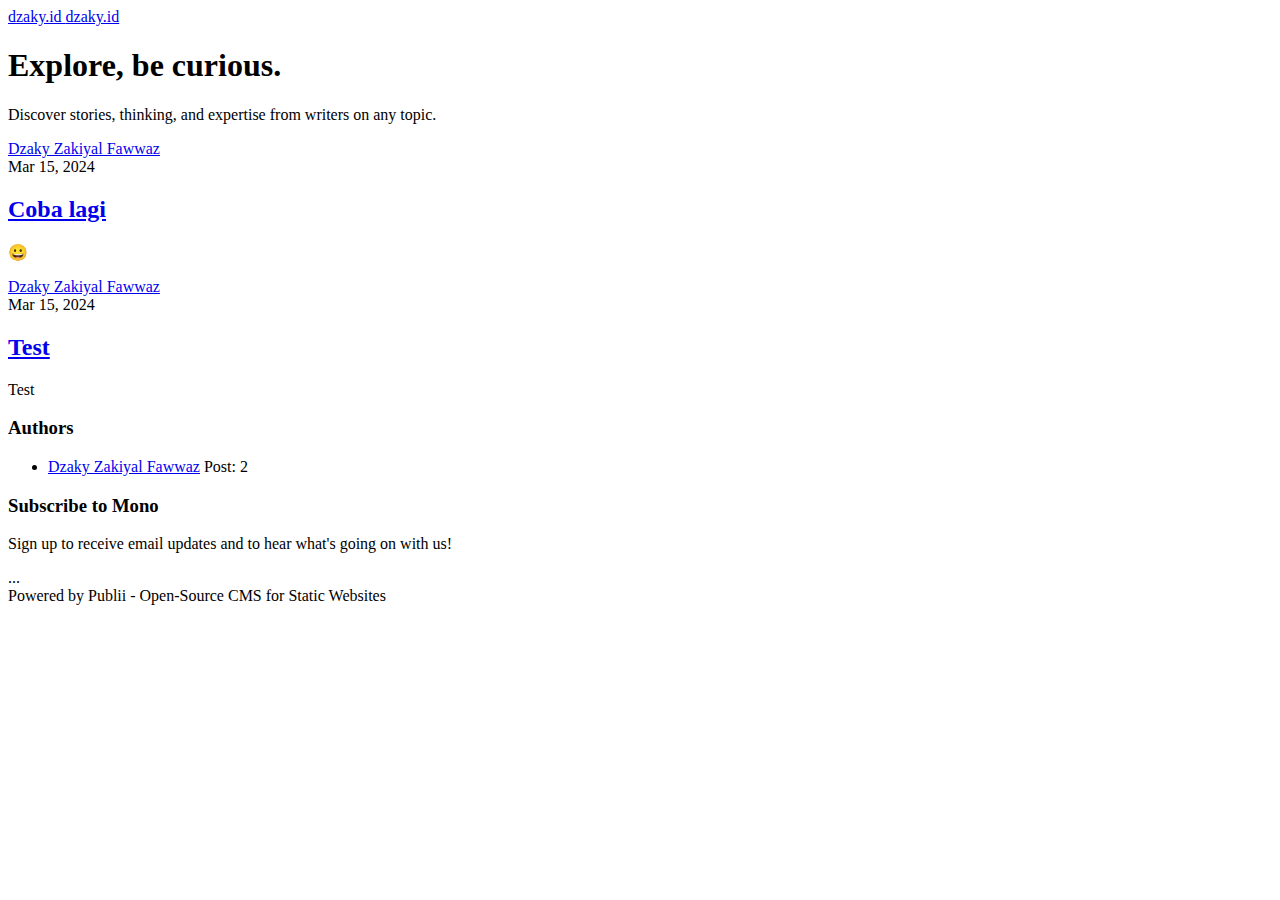
==== index.html @ 3d6a0028 "Publii: update content" ====
<!DOCTYPE html><html lang="en-us"><head><meta charset="utf-8"><meta http-equiv="X-UA-Compatible" content="IE=edge"><meta name="viewport" content="width=device-width,initial-scale=1"><title>dzaky.id</title><meta name="generator" content="Publii Open-Source CMS for Static Site"><link rel="canonical" href="https://dzaky.id/"><link rel="alternate" type="application/atom+xml" href="https://dzaky.id/feed.xml"><link rel="alternate" type="application/json" href="https://dzaky.id/feed.json"><meta property="og:title" content="dzaky.id"><meta property="og:site_name" content="dzaky.id"><meta property="og:description" content=""><meta property="og:url" content="https://dzaky.id/"><meta property="og:type" content="website"><link rel="preload" href="https://dzaky.id/assets/dynamic/fonts/publicsans/publicsans.woff2" as="font" type="font/woff2" crossorigin><link rel="stylesheet" href="https://dzaky.id/assets/css/style.css?v=df6e0dd7b95ea201317f082730fc6b90"><script type="application/ld+json">{"@context":"http://schema.org","@type":"Organization","name":"dzaky.id","url":"https://dzaky.id/"}</script><noscript><style>img[loading] {
                    opacity: 1;
                }</style></noscript></head><body><div class="content"><div class="left-bar"><div class="left-bar__inner"><header class="header"><a class="logo" href="https://dzaky.id/">dzaky.id </a><a class="logo logo--atbottom" href="./">dzaky.id</a></header></div></div><main class="main"><div class="hero"><div class="main__inner"><h1>Explore, be curious.</h1><p>Discover stories, thinking, and expertise from writers on any topic.</p></div></div><div class="main__inner"><article class="c-card"><div class="c-card__meta"><div class="c-card__author"><a href="https://dzaky.id/authors/dzaky-zakiyal-fawwaz/">Dzaky Zakiyal Fawwaz</a></div><time datetime="2024-03-15T16:12">Mar 15, 2024</time></div><header class="c-card__header"><h2 class="c-card__title"><a href="https://dzaky.id/coba-lagi.html">Coba lagi</a></h2><p>😀</p></header></article><article class="c-card"><div class="c-card__meta"><div class="c-card__author"><a href="https://dzaky.id/authors/dzaky-zakiyal-fawwaz/">Dzaky Zakiyal Fawwaz</a></div><time datetime="2024-03-15T15:21">Mar 15, 2024</time></div><header class="c-card__header"><h2 class="c-card__title"><a href="https://dzaky.id/test.html">Test</a></h2><p>Test</p></header></article></div></main><div class="right-bar"><div class="right-bar__inner"><div class="sidebar"><section class="box authors"><h3 class="box__title">Authors</h3><ul class="authors__cotainer"><li class="authors__item"><div><a href="https://dzaky.id/authors/dzaky-zakiyal-fawwaz/" class="authors__title">Dzaky Zakiyal Fawwaz</a> <span class="authors__meta">Post: 2</span></div></li></ul></section><section class="box newsletter"><h3 class="box__title">Subscribe to Mono</h3><p class="newsletter__desc">Sign up to receive email updates and to hear what's going on with us!</p><form>...</form></section><div class="box copyright">Powered by Publii - Open-Source CMS for Static Websites</div></div></div></div></div><script defer="defer" src="https://dzaky.id/assets/js/scripts.min.js?v=12d8fcd46db8fdc7af6797ec26849875"></script><script>var images = document.querySelectorAll('img[loading]');
        for (var i = 0; i < images.length; i++) {
            if (images[i].complete) {
                images[i].classList.add('is-loaded');
            } else {
                images[i].addEventListener('load', function () {
                    this.classList.add('is-loaded');
                }, false);
            }
        }</script></body></html>
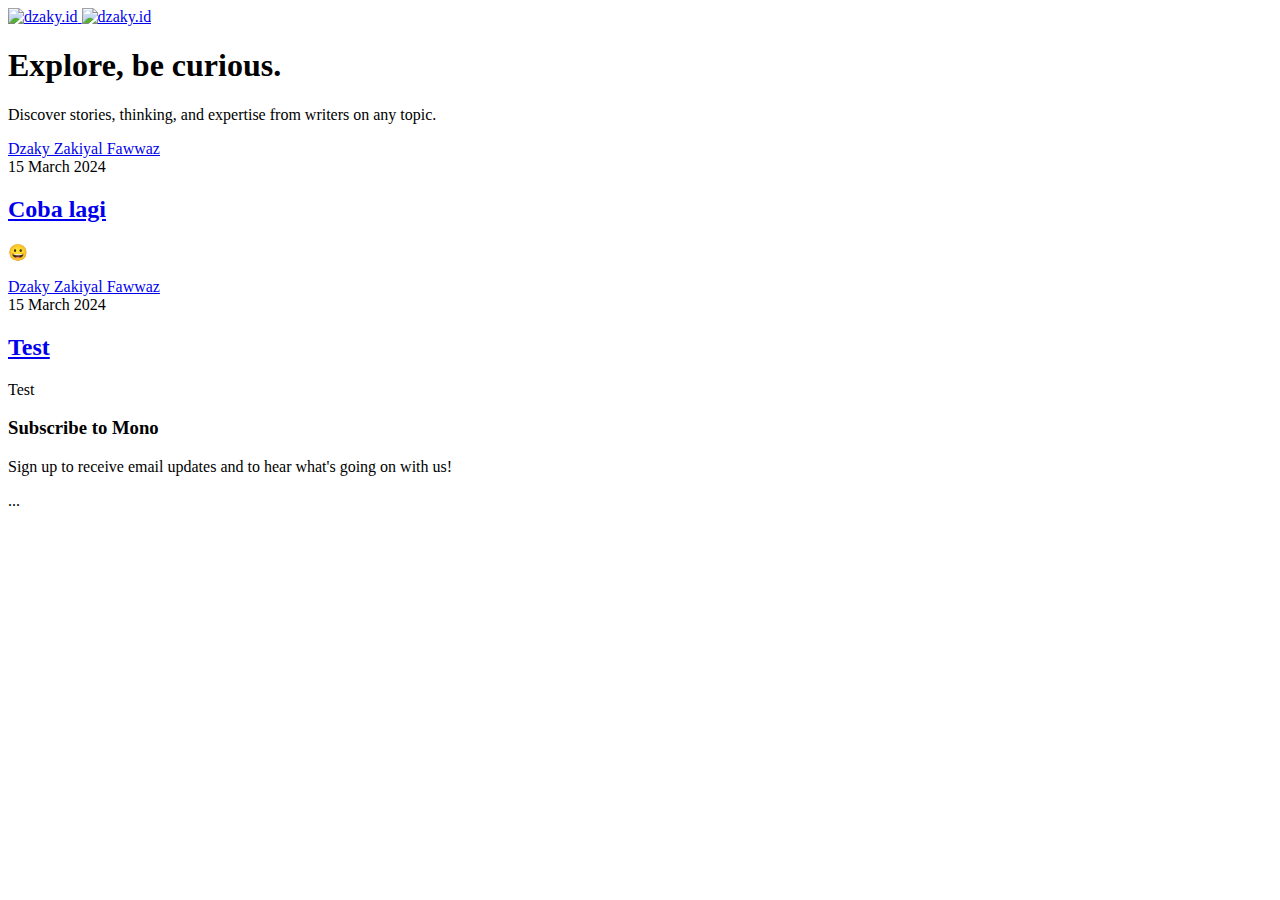
==== commit e09f5288: "Publii: update content" ====
--- a/index.html
+++ b/index.html
@@ -1,6 +1,6 @@
-<!DOCTYPE html><html lang="en-us"><head><meta charset="utf-8"><meta http-equiv="X-UA-Compatible" content="IE=edge"><meta name="viewport" content="width=device-width,initial-scale=1"><title>dzaky.id</title><meta name="generator" content="Publii Open-Source CMS for Static Site"><link rel="canonical" href="https://dzaky.id/"><link rel="alternate" type="application/atom+xml" href="https://dzaky.id/feed.xml"><link rel="alternate" type="application/json" href="https://dzaky.id/feed.json"><meta property="og:title" content="dzaky.id"><meta property="og:site_name" content="dzaky.id"><meta property="og:description" content=""><meta property="og:url" content="https://dzaky.id/"><meta property="og:type" content="website"><link rel="preload" href="https://dzaky.id/assets/dynamic/fonts/publicsans/publicsans.woff2" as="font" type="font/woff2" crossorigin><link rel="stylesheet" href="https://dzaky.id/assets/css/style.css?v=df6e0dd7b95ea201317f082730fc6b90"><script type="application/ld+json">{"@context":"http://schema.org","@type":"Organization","name":"dzaky.id","url":"https://dzaky.id/"}</script><noscript><style>img[loading] {
+<!DOCTYPE html><html lang="en-us"><head><meta charset="utf-8"><meta http-equiv="X-UA-Compatible" content="IE=edge"><meta name="viewport" content="width=device-width,initial-scale=1"><title>dzaky.id</title><meta name="generator" content="Publii Open-Source CMS for Static Site"><link rel="canonical" href="https://dzaky.id/"><link rel="alternate" type="application/atom+xml" href="https://dzaky.id/feed.xml"><link rel="alternate" type="application/json" href="https://dzaky.id/feed.json"><meta property="og:title" content="dzaky.id"><meta property="og:image" content="https://dzaky.id/media/website/75446557_2866984779981466_1843092916231208960_n-removebg-preview.png"><meta property="og:image:width" content="500"><meta property="og:image:height" content="500"><meta property="og:site_name" content="dzaky.id"><meta property="og:description" content=""><meta property="og:url" content="https://dzaky.id/"><meta property="og:type" content="website"><link rel="shortcut icon" href="https://dzaky.id/media/website/favicon-16x16.png" type="image/png"><link rel="preload" href="https://dzaky.id/assets/dynamic/fonts/publicsans/publicsans.woff2" as="font" type="font/woff2" crossorigin><link rel="stylesheet" href="https://dzaky.id/assets/css/style.css?v=3c9169065cce8f1c5f1ba58741c7ad19"><script type="application/ld+json">{"@context":"http://schema.org","@type":"Organization","name":"dzaky.id","logo":"https://dzaky.id/media/website/75446557_2866984779981466_1843092916231208960_n-removebg-preview.png","url":"https://dzaky.id/","sameAs":[]}</script><noscript><style>img[loading] {
                     opacity: 1;
-                }</style></noscript></head><body><div class="content"><div class="left-bar"><div class="left-bar__inner"><header class="header"><a class="logo" href="https://dzaky.id/">dzaky.id </a><a class="logo logo--atbottom" href="./">dzaky.id</a></header></div></div><main class="main"><div class="hero"><div class="main__inner"><h1>Explore, be curious.</h1><p>Discover stories, thinking, and expertise from writers on any topic.</p></div></div><div class="main__inner"><article class="c-card"><div class="c-card__meta"><div class="c-card__author"><a href="https://dzaky.id/authors/dzaky-zakiyal-fawwaz/">Dzaky Zakiyal Fawwaz</a></div><time datetime="2024-03-15T16:12">Mar 15, 2024</time></div><header class="c-card__header"><h2 class="c-card__title"><a href="https://dzaky.id/coba-lagi.html">Coba lagi</a></h2><p>😀</p></header></article><article class="c-card"><div class="c-card__meta"><div class="c-card__author"><a href="https://dzaky.id/authors/dzaky-zakiyal-fawwaz/">Dzaky Zakiyal Fawwaz</a></div><time datetime="2024-03-15T15:21">Mar 15, 2024</time></div><header class="c-card__header"><h2 class="c-card__title"><a href="https://dzaky.id/test.html">Test</a></h2><p>Test</p></header></article></div></main><div class="right-bar"><div class="right-bar__inner"><div class="sidebar"><section class="box authors"><h3 class="box__title">Authors</h3><ul class="authors__cotainer"><li class="authors__item"><div><a href="https://dzaky.id/authors/dzaky-zakiyal-fawwaz/" class="authors__title">Dzaky Zakiyal Fawwaz</a> <span class="authors__meta">Post: 2</span></div></li></ul></section><section class="box newsletter"><h3 class="box__title">Subscribe to Mono</h3><p class="newsletter__desc">Sign up to receive email updates and to hear what's going on with us!</p><form>...</form></section><div class="box copyright">Powered by Publii - Open-Source CMS for Static Websites</div></div></div></div></div><script defer="defer" src="https://dzaky.id/assets/js/scripts.min.js?v=12d8fcd46db8fdc7af6797ec26849875"></script><script>var images = document.querySelectorAll('img[loading]');
+                }</style></noscript></head><body><div class="content"><div class="left-bar"><div class="left-bar__inner"><header class="header"><a class="logo" href="https://dzaky.id/"><img src="https://dzaky.id/media/website/75446557_2866984779981466_1843092916231208960_n-removebg-preview.png" alt="dzaky.id" width="500" height="500"> </a><a class="logo logo--atbottom" href="./"><img src="https://dzaky.id/media/website/75446557_2866984779981466_1843092916231208960_n-removebg-preview.png" alt="dzaky.id" width="500" height="500"></a></header></div></div><main class="main"><div class="hero"><div class="main__inner"><h1>Explore, be curious.</h1><p>Discover stories, thinking, and expertise from writers on any topic.</p></div></div><div class="main__inner"><article class="c-card"><div class="c-card__meta"><div class="c-card__author"><a href="https://dzaky.id/authors/dzaky-zakiyal-fawwaz/">Dzaky Zakiyal Fawwaz</a></div><time datetime="2024-03-15T16:12">15 March 2024</time></div><header class="c-card__header"><h2 class="c-card__title"><a href="https://dzaky.id/coba-lagi.html">Coba lagi</a></h2><p>😀</p></header></article><article class="c-card"><div class="c-card__meta"><div class="c-card__author"><a href="https://dzaky.id/authors/dzaky-zakiyal-fawwaz/">Dzaky Zakiyal Fawwaz</a></div><time datetime="2024-03-15T15:21">15 March 2024</time></div><header class="c-card__header"><h2 class="c-card__title"><a href="https://dzaky.id/test.html">Test</a></h2><p>Test</p></header></article></div></main><div class="right-bar"><div class="right-bar__inner"><div class="sidebar"><section class="box newsletter"><h3 class="box__title">Subscribe to Mono</h3><p class="newsletter__desc">Sign up to receive email updates and to hear what's going on with us!</p><form>...</form></section><div class="box follow"></div></div></div></div></div><script defer="defer" src="https://dzaky.id/assets/js/scripts.min.js?v=12d8fcd46db8fdc7af6797ec26849875"></script><script>var images = document.querySelectorAll('img[loading]');
         for (var i = 0; i < images.length; i++) {
             if (images[i].complete) {
                 images[i].classList.add('is-loaded');
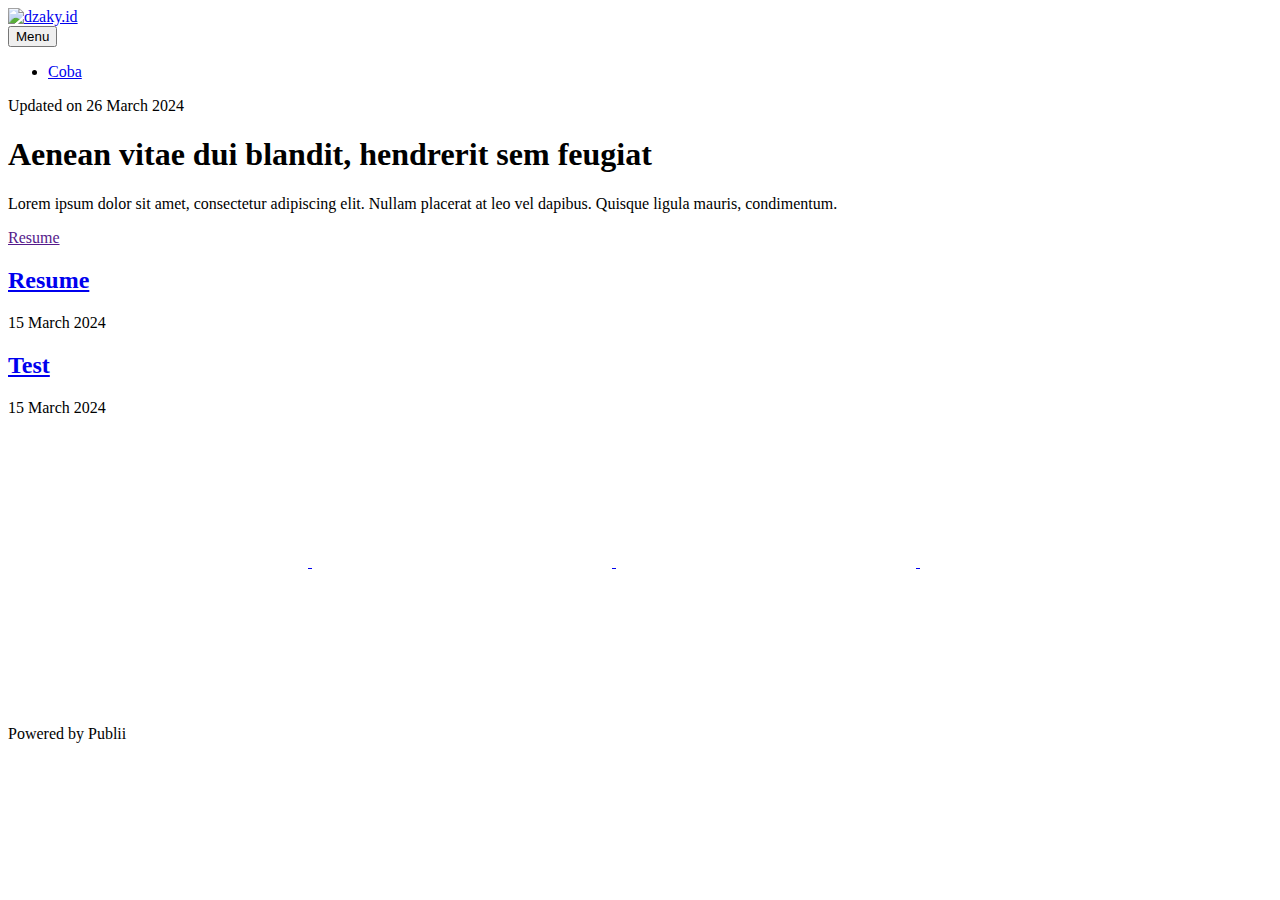
==== commit f5842f9e: "Publii: update content" ====
--- a/index.html
+++ b/index.html
@@ -1,12 +1,20 @@
-<!DOCTYPE html><html lang="en-us"><head><meta charset="utf-8"><meta http-equiv="X-UA-Compatible" content="IE=edge"><meta name="viewport" content="width=device-width,initial-scale=1"><title>dzaky.id</title><meta name="generator" content="Publii Open-Source CMS for Static Site"><link rel="canonical" href="https://dzaky.id/"><link rel="alternate" type="application/atom+xml" href="https://dzaky.id/feed.xml"><link rel="alternate" type="application/json" href="https://dzaky.id/feed.json"><meta property="og:title" content="dzaky.id"><meta property="og:image" content="https://dzaky.id/media/website/75446557_2866984779981466_1843092916231208960_n-removebg-preview.png"><meta property="og:image:width" content="500"><meta property="og:image:height" content="500"><meta property="og:site_name" content="dzaky.id"><meta property="og:description" content=""><meta property="og:url" content="https://dzaky.id/"><meta property="og:type" content="website"><link rel="shortcut icon" href="https://dzaky.id/media/website/favicon-16x16.png" type="image/png"><link rel="preload" href="https://dzaky.id/assets/dynamic/fonts/publicsans/publicsans.woff2" as="font" type="font/woff2" crossorigin><link rel="stylesheet" href="https://dzaky.id/assets/css/style.css?v=3c9169065cce8f1c5f1ba58741c7ad19"><script type="application/ld+json">{"@context":"http://schema.org","@type":"Organization","name":"dzaky.id","logo":"https://dzaky.id/media/website/75446557_2866984779981466_1843092916231208960_n-removebg-preview.png","url":"https://dzaky.id/","sameAs":[]}</script><noscript><style>img[loading] {
+<!DOCTYPE html><html lang="en-us"><head><meta charset="utf-8"><meta http-equiv="X-UA-Compatible" content="IE=edge"><meta name="viewport" content="width=device-width,initial-scale=1"><title>dzaky.id</title><meta name="generator" content="Publii Open-Source CMS for Static Site"><link rel="canonical" href="https://dzaky.id/"><link rel="alternate" type="application/atom+xml" href="https://dzaky.id/feed.xml"><link rel="alternate" type="application/json" href="https://dzaky.id/feed.json"><link rel="shortcut icon" href="https://dzaky.id/media/website/favicon.ico" type="image/x-icon"><link rel="stylesheet" href="https://dzaky.id/assets/css/style.css?v=db7a60d18d73d288626aefa1a3c54d83"><script type="application/ld+json">{"@context":"http://schema.org","@type":"Organization","name":"dzaky.id","logo":"https://dzaky.id/media/website/75446557_2866984779981466_1843092916231208960_n-removebg-preview.png","url":"https://dzaky.id/","sameAs":["https://www.facebook.com/dzakybd/","https://twitter.com/dzakyzf","https://www.instagram.com/dzakyzf/","https://www.linkedin.com/in/dzakyzf/","https://www.youtube.com/@dzakys"]}</script><noscript><style>img[loading] {
                     opacity: 1;
-                }</style></noscript></head><body><div class="content"><div class="left-bar"><div class="left-bar__inner"><header class="header"><a class="logo" href="https://dzaky.id/"><img src="https://dzaky.id/media/website/75446557_2866984779981466_1843092916231208960_n-removebg-preview.png" alt="dzaky.id" width="500" height="500"> </a><a class="logo logo--atbottom" href="./"><img src="https://dzaky.id/media/website/75446557_2866984779981466_1843092916231208960_n-removebg-preview.png" alt="dzaky.id" width="500" height="500"></a></header></div></div><main class="main"><div class="hero"><div class="main__inner"><h1>Explore, be curious.</h1><p>Discover stories, thinking, and expertise from writers on any topic.</p></div></div><div class="main__inner"><article class="c-card"><div class="c-card__meta"><div class="c-card__author"><a href="https://dzaky.id/authors/dzaky-zakiyal-fawwaz/">Dzaky Zakiyal Fawwaz</a></div><time datetime="2024-03-15T16:12">15 March 2024</time></div><header class="c-card__header"><h2 class="c-card__title"><a href="https://dzaky.id/coba-lagi.html">Coba lagi</a></h2><p>😀</p></header></article><article class="c-card"><div class="c-card__meta"><div class="c-card__author"><a href="https://dzaky.id/authors/dzaky-zakiyal-fawwaz/">Dzaky Zakiyal Fawwaz</a></div><time datetime="2024-03-15T15:21">15 March 2024</time></div><header class="c-card__header"><h2 class="c-card__title"><a href="https://dzaky.id/test.html">Test</a></h2><p>Test</p></header></article></div></main><div class="right-bar"><div class="right-bar__inner"><div class="sidebar"><section class="box newsletter"><h3 class="box__title">Subscribe to Mono</h3><p class="newsletter__desc">Sign up to receive email updates and to hear what's going on with us!</p><form>...</form></section><div class="box follow"></div></div></div></div></div><script defer="defer" src="https://dzaky.id/assets/js/scripts.min.js?v=12d8fcd46db8fdc7af6797ec26849875"></script><script>var images = document.querySelectorAll('img[loading]');
-        for (var i = 0; i < images.length; i++) {
-            if (images[i].complete) {
-                images[i].classList.add('is-loaded');
-            } else {
-                images[i].addEventListener('load', function () {
-                    this.classList.add('is-loaded');
-                }, false);
-            }
-        }</script></body></html>+                }</style></noscript></head><body><header class="header" id="js-header"><a href="https://dzaky.id/" class="logo"><img src="https://dzaky.id/media/website/75446557_2866984779981466_1843092916231208960_n-removebg-preview.png" alt="dzaky.id" width="500" height="500"></a><nav class="navbar js-navbar"><button class="navbar__toggle js-toggle" aria-label="Menu"><span class="navbar__toggle-box"><span class="navbar__toggle-inner">Menu</span></span></button><ul class="navbar__menu"><li><a href="https://dzaky.id/coba-lagi/" target="_self">Coba</a></li></ul></nav></header><main><div class="wrapper"><div class="hero"><div class="hero__date">Updated on <time datetime="2024-03-26T10:20">26 March 2024</time></div><h1>Aenean vitae dui blandit, hendrerit sem feugiat</h1><p>Lorem ipsum dolor sit amet, consectetur adipiscing elit. Nullam placerat at leo vel dapibus. Quisque ligula mauris, condimentum.</p><a href="" class="btn hero__btn">Resume</a></div><div class="l-grid l-grid--3"><article class="c-card"><div class="c-card__wrapper"><header class="c-card__header"><h2 class="c-card__title"><a href="https://dzaky.id/coba-lagi/" class="invert">Resume</a></h2></header><footer class="c-card__meta"><time datetime="2024-03-15T16:12">15 March 2024</time></footer></div></article><article class="c-card"><div class="c-card__wrapper"><header class="c-card__header"><h2 class="c-card__title"><a href="https://dzaky.id/test/" class="invert">Test</a></h2></header><footer class="c-card__meta"><time datetime="2024-03-15T15:21">15 March 2024</time></footer></div></article></div></div></main><footer class="footer"><div class="footer__social"><a href="https://www.facebook.com/dzakybd/" aria-label="Facebook" class="facebook"><svg><use xlink:href="https://dzaky.id/assets/svg/svg-map.svg#facebook"/></svg> </a><a href="https://twitter.com/dzakyzf" aria-label="Twitter" class="twitter"><svg><use xlink:href="https://dzaky.id/assets/svg/svg-map.svg#twitter"/></svg> </a><a href="https://www.instagram.com/dzakyzf/" aria-label="Instagram" class="instagram"><svg><use xlink:href="https://dzaky.id/assets/svg/svg-map.svg#instagram"/></svg> </a><a href="https://www.linkedin.com/in/dzakyzf/" aria-label="LinkedIn" class="linkedin"><svg><use xlink:href="https://dzaky.id/assets/svg/svg-map.svg#linkedin"/></svg> </a><a href="https://www.youtube.com/@dzakys" aria-label="Youtube" class="youtube"><svg><use xlink:href="https://dzaky.id/assets/svg/svg-map.svg#youtube"/></svg></a></div><div class="footer__copyright">Powered by Publii</div></footer><script>window.publiiThemeMenuConfig = {    
+      mobileMenuMode: 'sidebar',
+      animationSpeed: 300,
+      submenuWidth: 'auto',
+      doubleClickTime: 500,
+      mobileMenuExpandableSubmenus: true, 
+      relatedContainerForOverlayMenuSelector: '.navbar',
+   };</script><script defer="defer" src="https://dzaky.id/assets/js/scripts.min.js?v=66112a161d5939d966ce2b20c13988d9"></script><script>var images = document.querySelectorAll('img[loading]');
+
+      for (var i = 0; i < images.length; i++) {
+         if (images[i].complete) {
+               images[i].classList.add('is-loaded');
+         } else {
+               images[i].addEventListener('load', function () {
+                  this.classList.add('is-loaded');
+               }, false);
+         }
+      }</script></body></html>